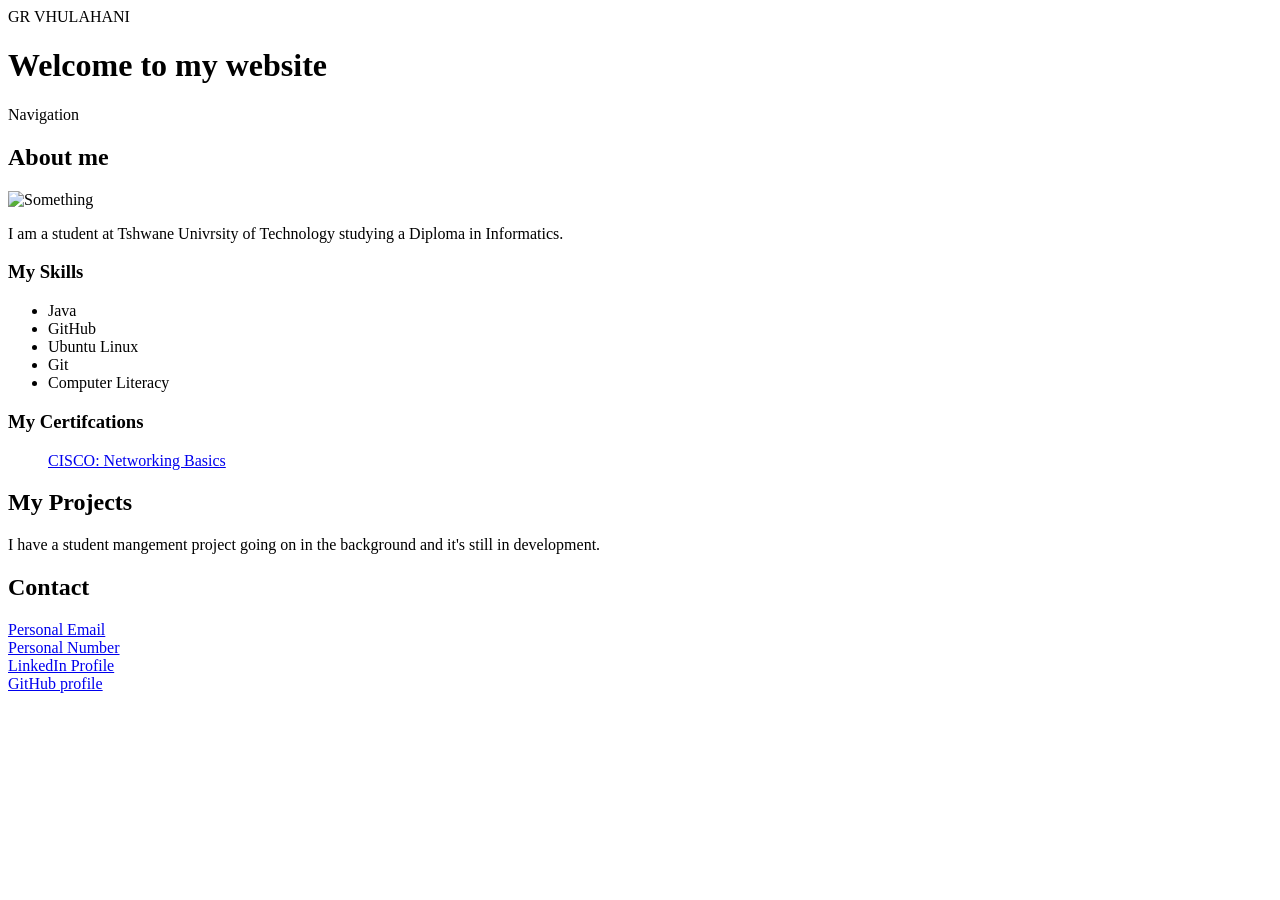
==== FUTURE_FS_01/Index.html @ 4544b6ce "started a cerifcations div" ====
<!DOCTYPE html>
<html lang="en">
<head>
    <meta charset="UTF-8">
    <meta name="viewport" content="width=device-width, initial-scale=1.0">
    <title>Portfolio</title>
</head>
<body>

    <header id="site-header">
        <div class="logo">GR VHULAHANI</div>
        <h1>Welcome to my website</h1>
        <nav class="main-nav" id="main-nav">Navigation</nav>
    </header>

    <section id="about" class="about">
        <div>
            <h2>About me</h2>
            <img src="https://images.unsplash.com/photo-1500648767791-00dcc994a43e?w=400" alt="Something">
            <p>I am a student at Tshwane Univrsity of Technology studying a Diploma in Informatics.</p>
        </div>
        <div>
            <h3>My Skills</h3>
            <ul>
                <li>Java</li>
                <li>GitHub</li>
                <li>Ubuntu Linux</li>
                <li>Git</li>
                <li>Computer Literacy</li>
            </ul>
        </div>

        <div>
            <h3>My Certifcations</h3>
            <ul>
                <a href="https://www.credly.com/earner/earned/badge/416b1afa-7e5a-4c55-add1-2150728c3bf8">CISCO: Networking Basics</a>
            </ul>

        </div>



    </section>


    <section id="projects-section" class="project-section">
        <h2>My Projects</h2>
        <p>I have a student mangement project going on in the background and it's still in development.</p>
    </section>

    <section id="contact-section" class="contact-section">
        <h2>Contact</h2>
        <a href="mailto:ronewavhulahani123@gmail.com">Personal Email</a>
        <br>
        <a href="tel:+27722501138">Personal Number</a>
        <br>
        <a href="https://www.linkedin.com/in/given-vhulahani-7484a6391">LinkedIn Profile</a>
        <br>
        <a href="https://github.com/gr-vhulahani">GitHub profile</a>

    </section>

    
</body>
</html>
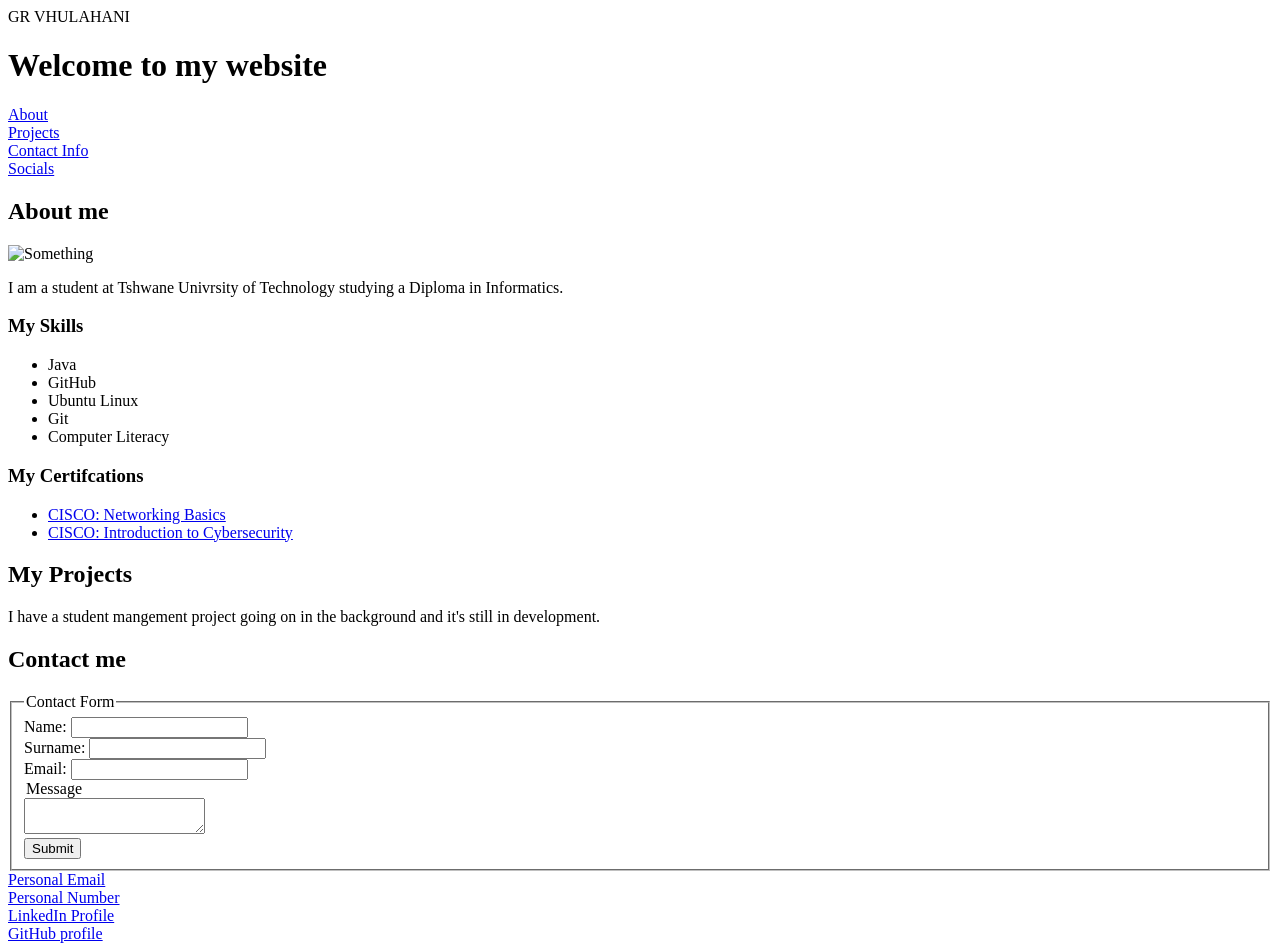
==== commit 2a0ec134: "Add a nav bar, and a new contact form" ====
--- a/FUTURE_FS_01/Index.html
+++ b/FUTURE_FS_01/Index.html
@@ -10,7 +10,14 @@
     <header id="site-header">
         <div class="logo">GR VHULAHANI</div>
         <h1>Welcome to my website</h1>
-        <nav class="main-nav" id="main-nav">Navigation</nav>
+        <nav class="main-nav" id="main-nav">
+            
+            <a href="#about">About</a><br>
+            <a href="#projects-section">Projects</a><br>
+            <a href="#contact-section">Contact Info</a><br>
+            <a href="social-links">Socials</a>
+        </nav>
+
     </header>
 
     <section id="about" class="about">
@@ -33,7 +40,8 @@
         <div>
             <h3>My Certifcations</h3>
             <ul>
-                <a href="https://www.credly.com/earner/earned/badge/416b1afa-7e5a-4c55-add1-2150728c3bf8">CISCO: Networking Basics</a>
+                <li><a href="https://www.credly.com/earner/earned/badge/416b1afa-7e5a-4c55-add1-2150728c3bf8">CISCO: Networking Basics</a></li>
+                <li><a href="https://www.credly.com/earner/earned/badge/a0995caa-1203-4a75-9463-a69240edb71e">CISCO: Introduction to Cybersecurity</a></li>
             </ul>
 
         </div>
@@ -43,21 +51,47 @@
     </section>
 
 
-    <section id="projects-section" class="project-section">
+    <section id="projects-section" class="projects-section">
         <h2>My Projects</h2>
         <p>I have a student mangement project going on in the background and it's still in development.</p>
     </section>
 
     <section id="contact-section" class="contact-section">
-        <h2>Contact</h2>
+        <h2>Contact me</h2>
+
+        <form>
+            <fieldset>
+                <legend>Contact Form</legend>
+
+                <label for="fname">Name: </label>
+                <input type="text" id="fname" name="fname"><br>
+                <label for="lname">Surname: </label>
+                <input type="text" id="lname" name="lname"><br>
+                <label for="visitor-email">Email: </label>
+                <input type="text" id="visitor-email" name="visitor-email"><br>
+
+                <legend>Message</legend>
+                <textarea></textarea><br>
+
+                <button>Submit</button>
+            </fieldset>
+
+        </form>
         <a href="mailto:ronewavhulahani123@gmail.com">Personal Email</a>
         <br>
         <a href="tel:+27722501138">Personal Number</a>
         <br>
-        <a href="https://www.linkedin.com/in/given-vhulahani-7484a6391">LinkedIn Profile</a>
-        <br>
-        <a href="https://github.com/gr-vhulahani">GitHub profile</a>
+        
 
+    </section>
+
+    <section id="social-links" class="social-links">
+        <footer>
+
+           <a href="https://www.linkedin.com/in/given-vhulahani-7484a6391">LinkedIn Profile</a>
+           <br>
+           <a href="https://github.com/gr-vhulahani">GitHub profile</a>
+        </footer>
     </section>
 
     
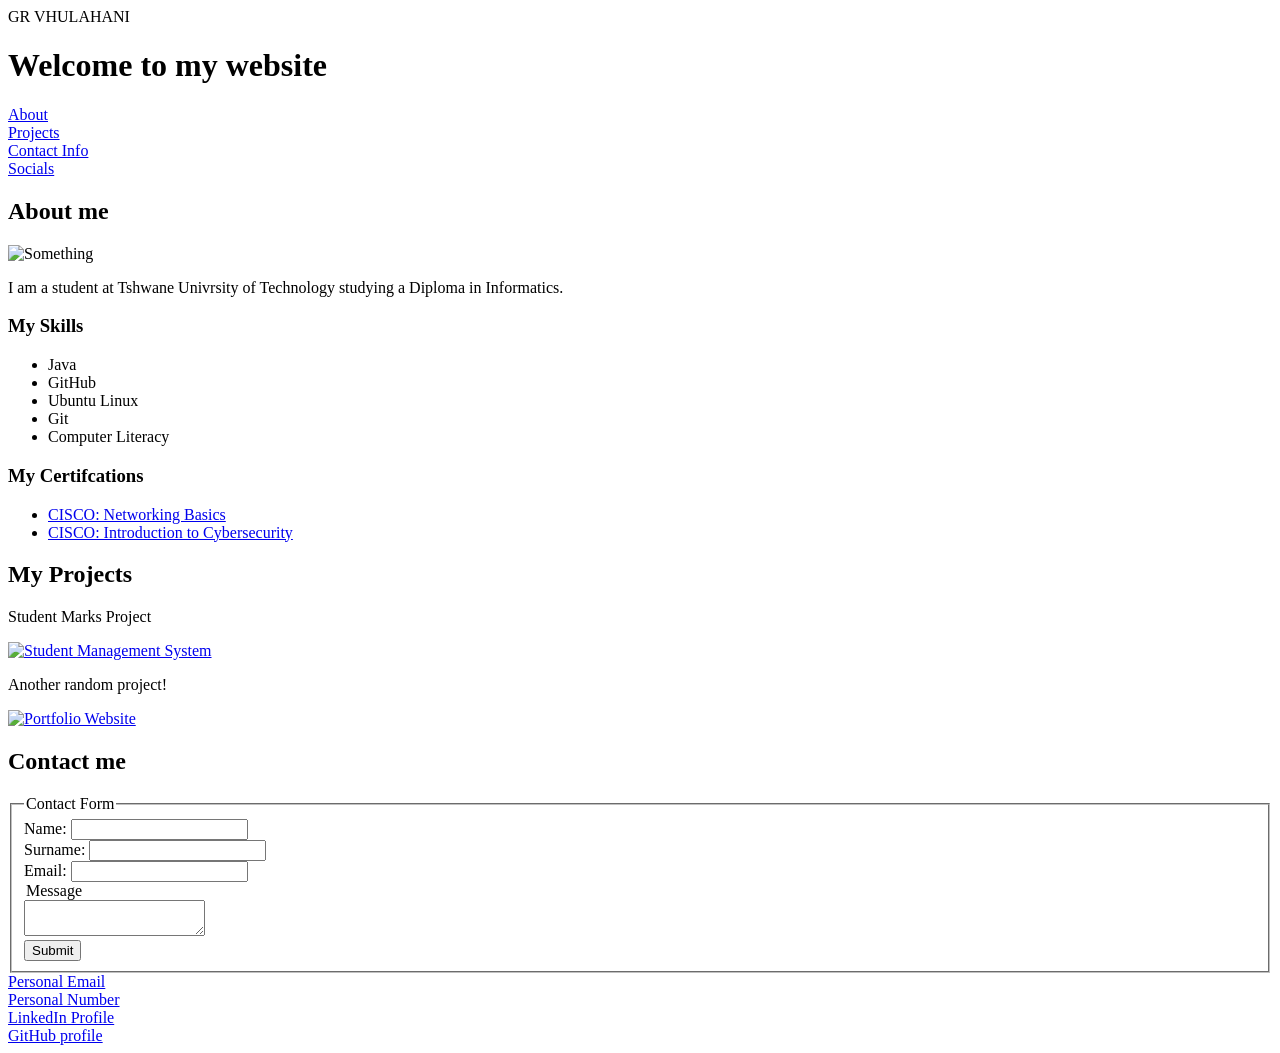
==== commit 24a307e1: "slight additions in the code" ====
--- a/FUTURE_FS_01/Index.html
+++ b/FUTURE_FS_01/Index.html
@@ -53,7 +53,17 @@
 
     <section id="projects-section" class="projects-section">
         <h2>My Projects</h2>
-        <p>I have a student mangement project going on in the background and it's still in development.</p>
+    
+        <p>Student Marks Project</p>
+        <a href="#"> 
+            <img src="https://images.unsplash.com/photo-1517694712202-14dd9538aa97?w=400" alt="Student Management System">
+        </a>
+
+        <p>Another random project!</p>
+        <a href="#"> 
+            <img src="https://images.unsplash.com/photo-1498050108023-c5249f4df085?w=400" alt="Portfolio Website">
+        </a>
+        
     </section>
 
     <section id="contact-section" class="contact-section">
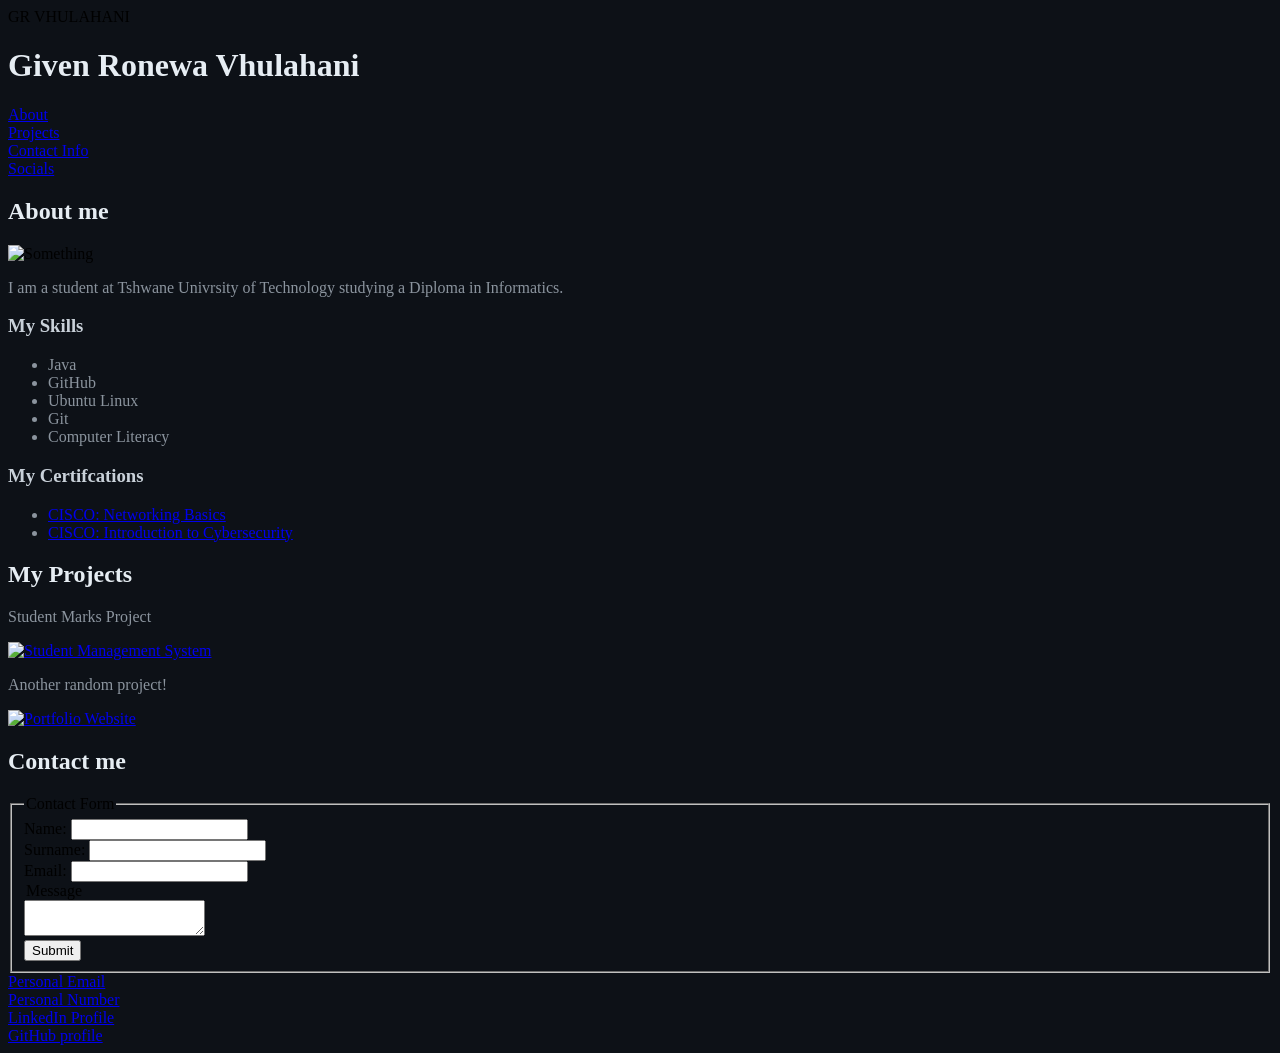
==== commit 02d0c199: "Adding background color, and text color" ====
--- a/FUTURE_FS_01/Index.html
+++ b/FUTURE_FS_01/Index.html
@@ -4,12 +4,14 @@
     <meta charset="UTF-8">
     <meta name="viewport" content="width=device-width, initial-scale=1.0">
     <title>Portfolio</title>
+    <link rel="stylesheet" href="styles.css">
+    
 </head>
 <body>
 
     <header id="site-header">
         <div class="logo">GR VHULAHANI</div>
-        <h1>Welcome to my website</h1>
+        <h1 class="main-heading">Given Ronewa Vhulahani</h1>
         <nav class="main-nav" id="main-nav">
             
             <a href="#about">About</a><br>
@@ -54,15 +56,19 @@
     <section id="projects-section" class="projects-section">
         <h2>My Projects</h2>
     
+        <div class="project-card">
         <p>Student Marks Project</p>
-        <a href="#"> 
+            <a href="#"> 
             <img src="https://images.unsplash.com/photo-1517694712202-14dd9538aa97?w=400" alt="Student Management System">
-        </a>
+            </a>
+        </div>
 
-        <p>Another random project!</p>
-        <a href="#"> 
-            <img src="https://images.unsplash.com/photo-1498050108023-c5249f4df085?w=400" alt="Portfolio Website">
-        </a>
+        <div class="project-card">
+           <p>Another random project!</p>
+           <a href="#"> 
+              <img src="https://images.unsplash.com/photo-1498050108023-c5249f4df085?w=400" alt="Portfolio Website">
+           </a>
+        </div>
         
     </section>
 
--- a/FUTURE_FS_01/styles.css
+++ b/FUTURE_FS_01/styles.css
@@ -0,0 +1,20 @@
+.main-heading {
+    color: #E6EDF3;
+    
+}
+
+h2 {
+    color:#E6EDF3;
+}
+
+p, ul {
+    color: #8B949E;
+}
+
+body {
+    background-color: #0D1117;
+}
+
+h3 {
+    color: #C9D1D9;
+}
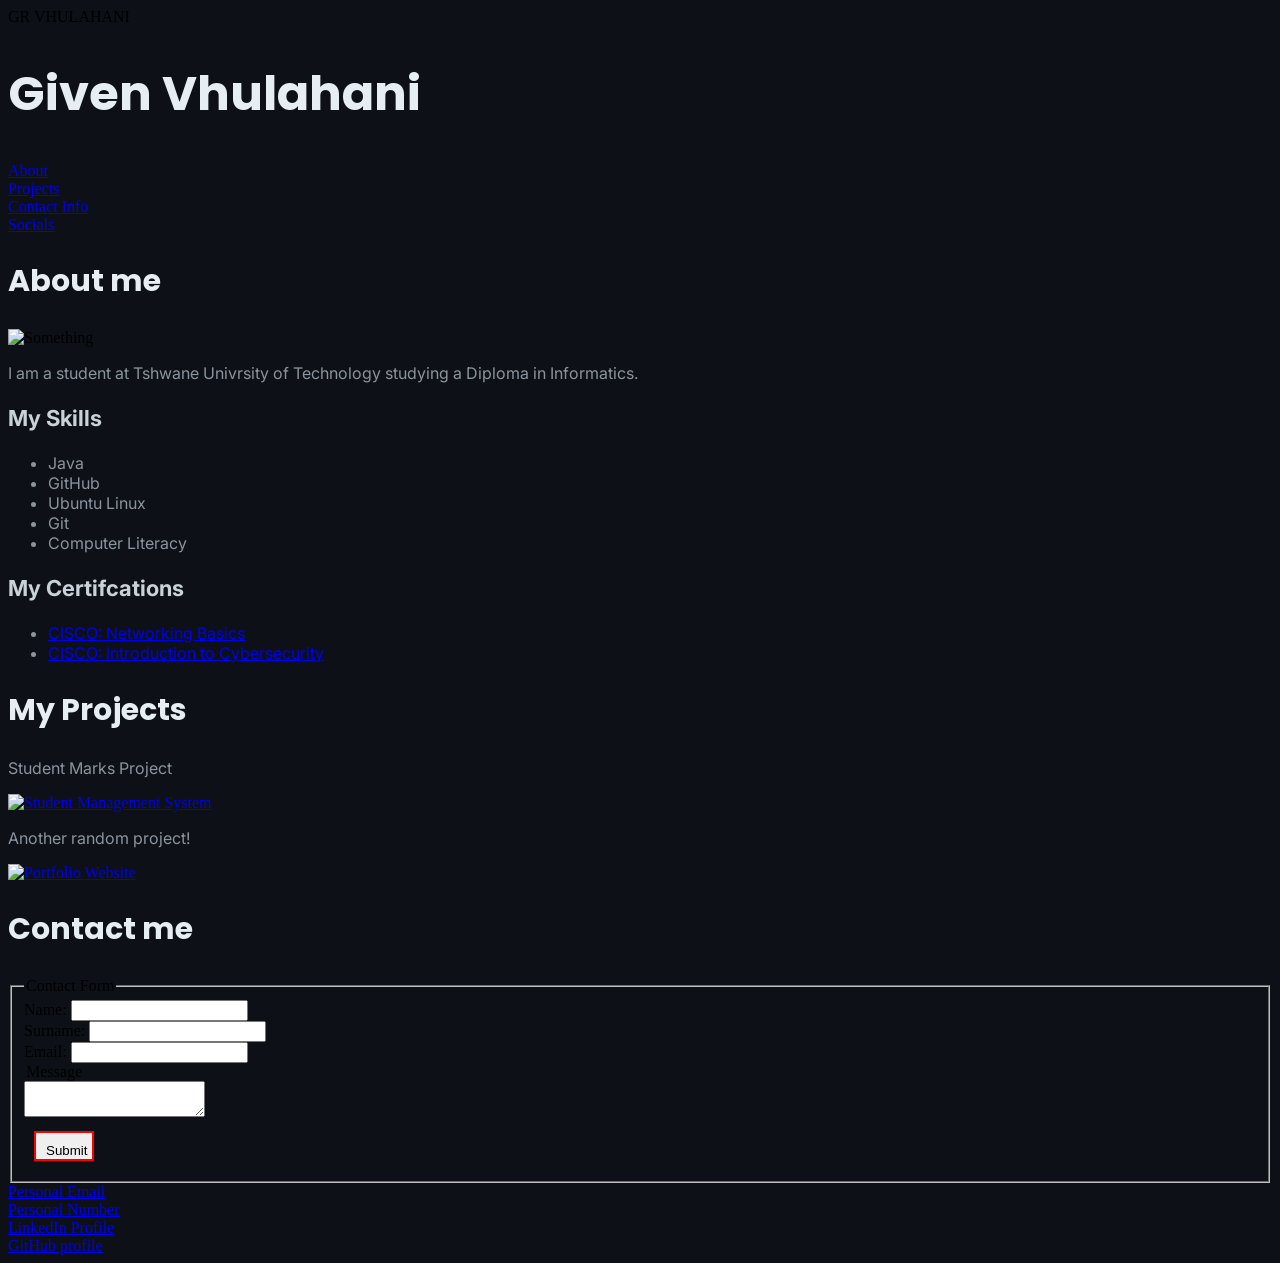
==== commit 85090399: "added an about page for initial feature testing" ====
--- a/FUTURE_FS_01/Index.html
+++ b/FUTURE_FS_01/Index.html
@@ -11,7 +11,7 @@
 
     <header id="site-header">
         <div class="logo">GR VHULAHANI</div>
-        <h1 class="main-heading">Given Ronewa Vhulahani</h1>
+        <h1 class="main-heading">Given Vhulahani</h1>
         <nav class="main-nav" id="main-nav">
             
             <a href="#about">About</a><br>
--- a/FUTURE_FS_01/styles.css
+++ b/FUTURE_FS_01/styles.css
@@ -1,20 +1,44 @@
+@import url('https://fonts.googleapis.com/css2?family=Poppins:ital,wght@0,100;0,200;0,300;0,400;0,500;0,600;0,700;0,800;0,900;1,100;1,200;1,300;1,400;1,500;1,600;1,700;1,800;1,900&display=swap');
+@import url('https://fonts.googleapis.com/css2?family=Poppins:ital,wght@0,100;0,200;0,300;0,400;0,500;0,600;0,700;0,800;0,900;1,100;1,200;1,300;1,400;1,500;1,600;1,700;1,800;1,900&display=swap');
+@import url('https://fonts.googleapis.com/css2?family=Inter:ital,opsz,wght@0,14..32,100..900;1,14..32,100..900&family=Poppins:ital,wght@0,100;0,200;0,300;0,400;0,500;0,600;0,700;0,800;0,900;1,100;1,200;1,300;1,400;1,500;1,600;1,700;1,800;1,900&display=swap');
+@import url('https://fonts.googleapis.com/css2?family=Inter:ital,opsz,wght@0,14..32,100..900;1,14..32,100..900&family=Poppins:ital,wght@0,100;0,200;0,300;0,400;0,500;0,600;0,700;0,800;0,900;1,100;1,200;1,300;1,400;1,500;1,600;1,700;1,800;1,900&display=swap');
+
 .main-heading {
     color: #E6EDF3;
+    font-family: 'Poppins', sans-serif;
+    font-size: 48px;
+
     
 }
 
 h2 {
     color:#E6EDF3;
+    font-family: 'Poppins', sans-serif;
+    font-size: 30px;
+}
+h3 {
+    color: #C9D1D9;
+    font-family: 'Inter', sans-serif;
+    font-size: 22px
 }
 
 p, ul {
     color: #8B949E;
+    font-family: 'Inter', sans-serif;
+    font-size: 16px;
 }
 
 body {
     background-color: #0D1117;
 }
 
-h3 {
-    color: #C9D1D9;
+button {
+    height: 30px;
+    width: 60px;
+    padding: 10px;
+    border: 2px solid red;
+    margin:10px;
+}
+.centred-div {
+    
 }
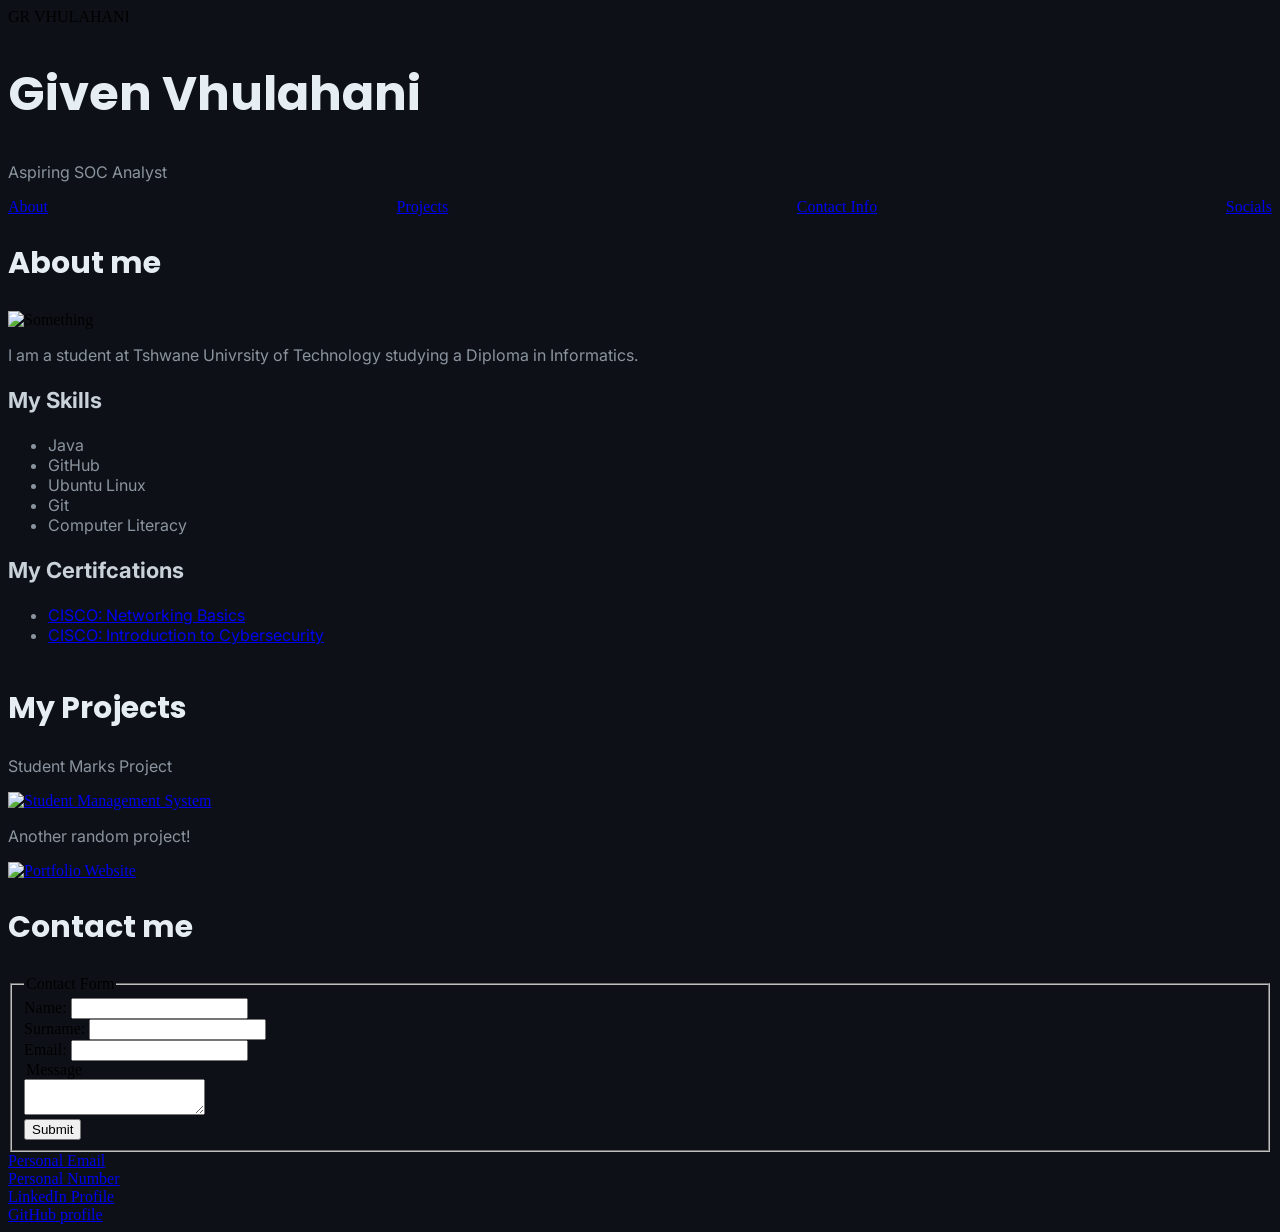
==== commit 8cc20537: "adding css content" ====
--- a/FUTURE_FS_01/Index.html
+++ b/FUTURE_FS_01/Index.html
@@ -12,6 +12,7 @@
     <header id="site-header">
         <div class="logo">GR VHULAHANI</div>
         <h1 class="main-heading">Given Vhulahani</h1>
+        <p class="tagline">Aspiring SOC Analyst</p>
         <nav class="main-nav" id="main-nav">
             
             <a href="#about">About</a><br>
--- a/FUTURE_FS_01/styles.css
+++ b/FUTURE_FS_01/styles.css
@@ -9,6 +9,12 @@
     font-size: 48px;
 
     
+}
+
+h1 {
+    color: #E6EDF3;
+    font-family: 'Poppins', sans-serif;
+    font-size: 48px;
 }
 
 h2 {
@@ -30,15 +36,23 @@
 
 body {
     background-color: #0D1117;
+    display: flex;
+    flex-direction: column;
 }
 
 button {
-    height: 30px;
-    width: 60px;
-    padding: 10px;
-    border: 2px solid red;
-    margin:10px;
+    
 }
 .centred-div {
-    
+height: 100vh;
+display: flex;
+justify-content: center;
+align-items: center;
+}
+
+.main-nav {
+    display: flex;
+    flex-direction: row;
+    justify-content: space-between;
+    align-items: center;
 }
